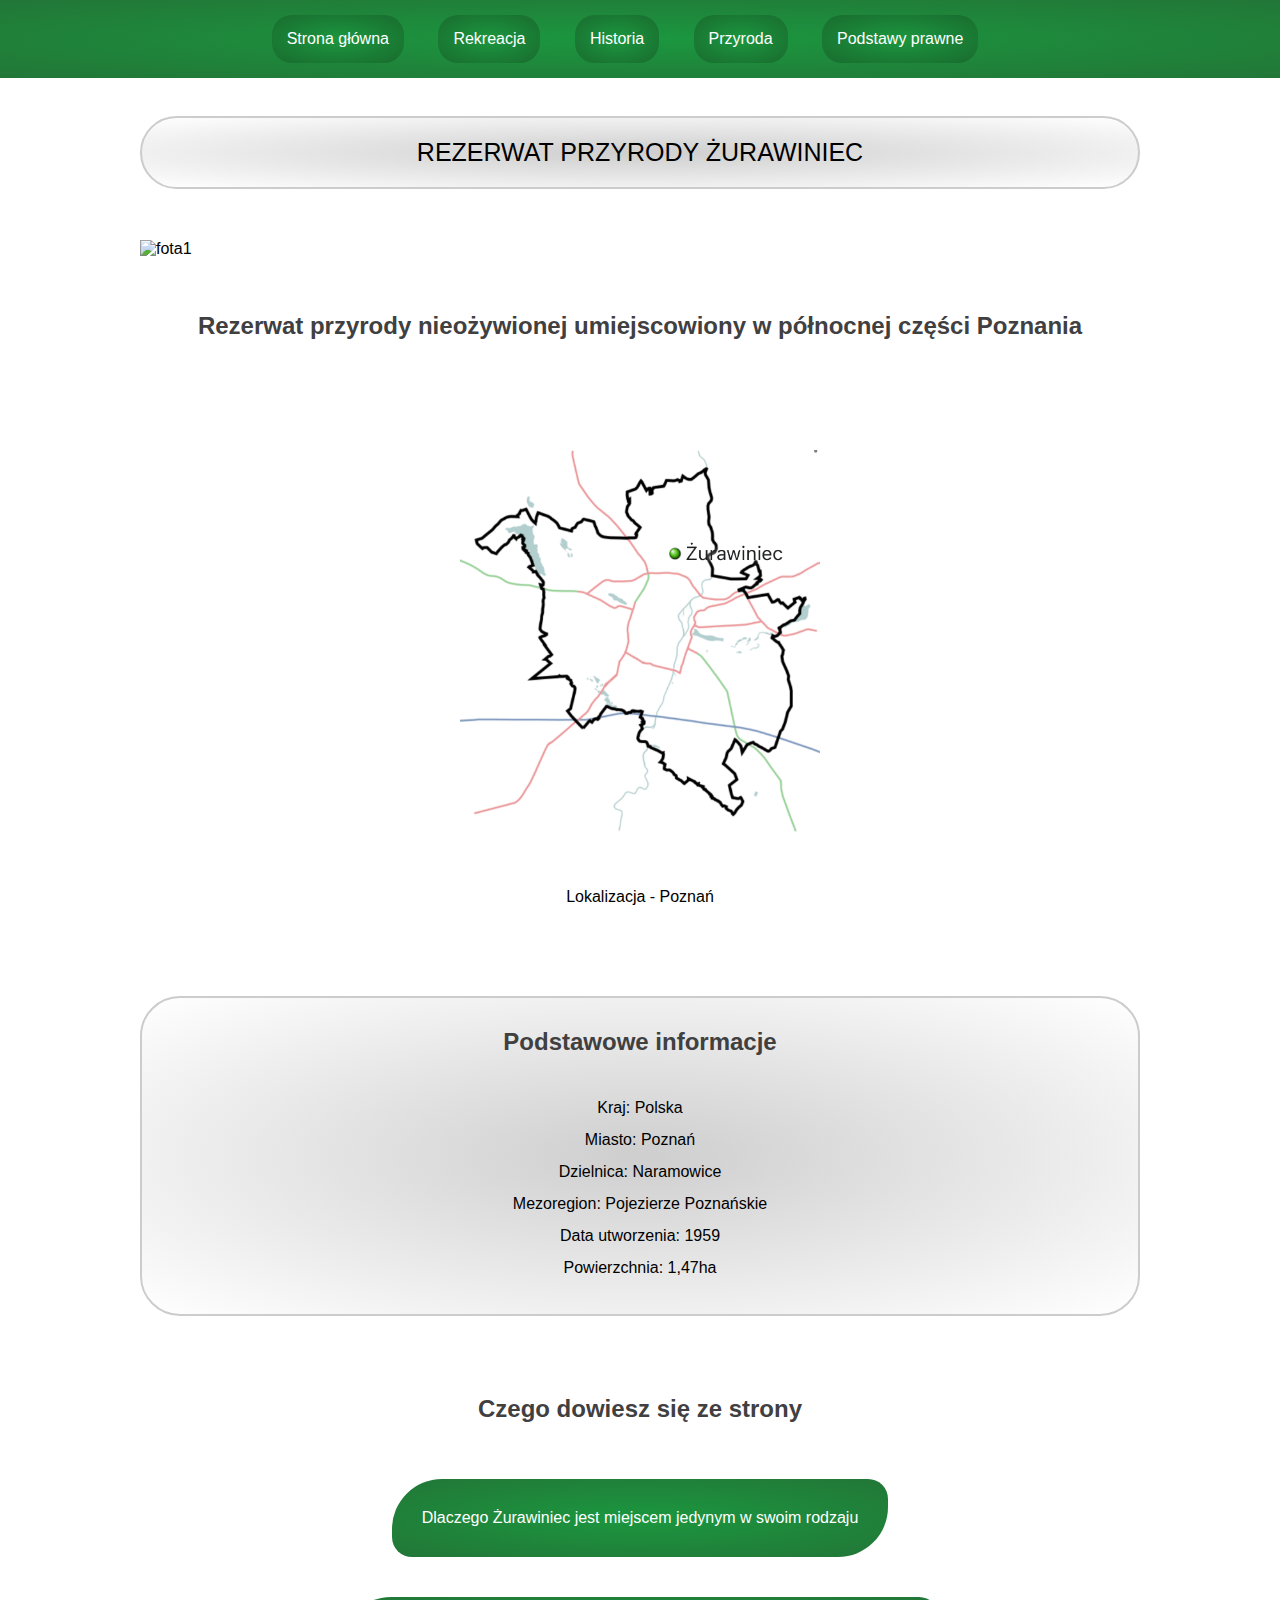
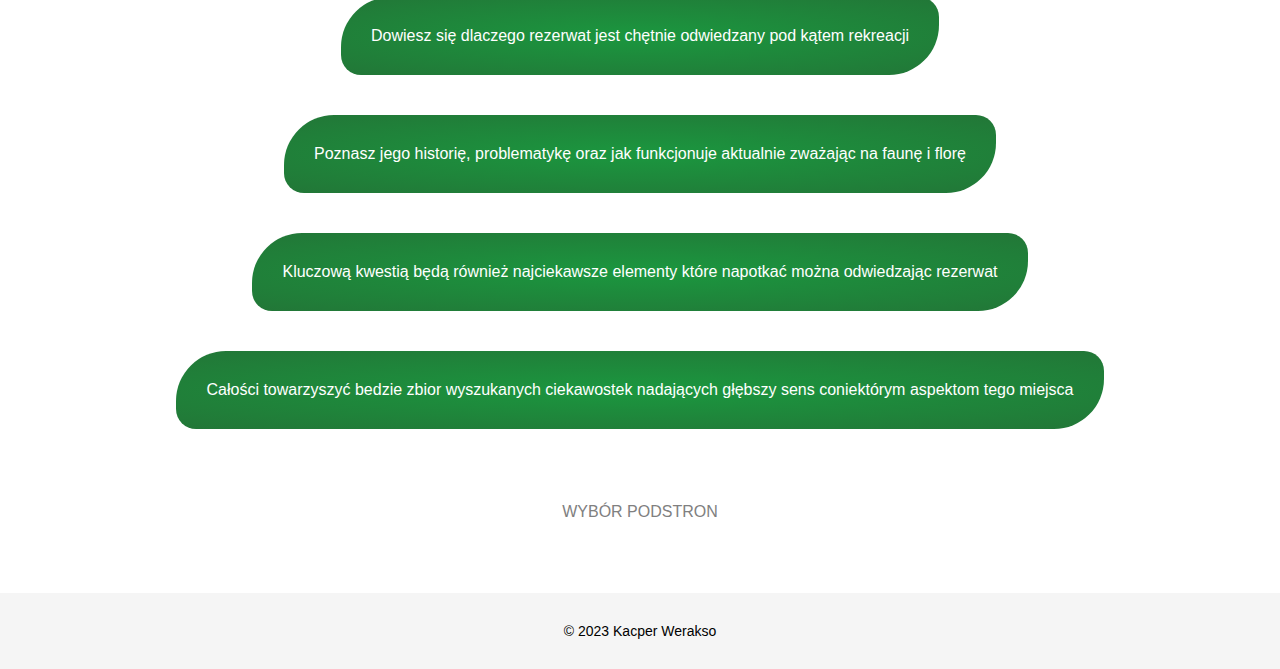
==== index.html @ ef17aa50 "Add files via upload" ====
<!DOCTYPE html>
<html lang="pl">

<head>
	<meta charset="Utf-8">
	<meta name="viewport" content="initial-scale=0.4, maximum-scale=0.4, width=device-width">
	<title>dokument</title>
	<link rel="icon" href="images/favicon.ico">
	<link href="style.css" rel="stylesheet" type="text/css">

</head>

<body>
	<header class="header">
		<nav class="navigations">
			<a class="navigations__link" href="index.html" id="gora">Strona główna</a>
			<a class="navigations__link" href="rekreacja.html">Rekreacja</a>
			<a class="navigations__link" href="historia.html">Historia</a>
			<a class="navigations__link" href="przyroda.html">Przyroda</a>
			<a class="navigations__link" href="prawo.html">Podstawy prawne</a>
		</nav>

		<main class="main">
			<br>
			<header class="obramowka3">
				<h1 class="mainheading">REZERWAT PRZYRODY ŻURAWINIEC</h1>
			</header>
			<br><br>

			<img class="foto1" src="images/foto1.jpeg" alt="fota1">
			<br><br><br><br>
			<article>
				<h2 class="tytul">Rezerwat przyrody nieożywionej umiejscowiony w północnej części Poznania</h2>
			</article>
			<br><br><br><br><br>

			<article>
				<img class="foto2" src="images/foto2.jpeg" alt="fota2">
				<br><br>

				<p class="lok">Lokalizacja - Poznań</p>
			</article>
			<br><br><br><br><br>

			<article class="obramowka2">
				<h2 class="tytul">Podstawowe informacje</h2>
				<br>
				<br>
				<p class="podinf">Kraj: Polska</p>
				<p class="podinf">Miasto: Poznań</p>
				<p class="podinf">Dzielnica: Naramowice</p>
				<p class="podinf">Mezoregion: Pojezierze Poznańskie</p>
				<p class="podinf">Data utworzenia: 1959</p>
				<p class="podinf">Powierzchnia: 1,47ha</p>
			</article><br><br>

			<header class="tytul">
				<h2><br>Czego dowiesz się ze strony</h2>
			</header>
			<br><br>
			<article class="artykuly">
				<p class="tekst3">Dlaczego Żurawiniec jest miejscem jedynym w swoim rodzaju</p>
				<p class="tekst3">Dowiesz się dlaczego rezerwat jest chętnie odwiedzany pod kątem rekreacji</p>
				<p class="tekst3">Poznasz jego historię, problematykę oraz jak funkcjonuje aktualnie zważając na faunę i
					florę</p>
				<p class="tekst3">Kluczową kwestią będą również najciekawsze elementy które napotkać można odwiedzając
					rezerwat</p>
				<p class="tekst3">Całości towarzyszyć bedzie zbior wyszukanych ciekawostek nadających głębszy sens
					coniektórym aspektom tego miejsca</p>
				<br>
				<a class="odnosnik" href="#gora"><br><br><br>WYBÓR PODSTRON</a>
			</article><br><br><br><br>
		</main>
		<article class="footer1">
			<p class="footer1tekst">© 2023 Kacper Werakso</p>
		</article><!--Źrodła: https://naszglospoznanski.pl/rewitalizacja-rezerwatu-zurawiniec-w-lesie-piatkowskim/
		https://pl.wikipedia.org/wiki/Rezerwat_przyrody_%C5%BBurawiniec-->
	</body>

</html>
---- style.css ----
* {
		font-family: 'Open Sans', sans-serif;
		box-sizing: border-box;
		margin: 0;
		padding: 0;
	}
	
	.body {
		background: "white-space";
		font-family: 'Open Sans', sans-serif;
		
	}

	.h1 {
		color: "dark-green";
	}

	.footer {
		color: silver;
	}

	.main {
		max-width: 1000px;
		margin: 0 auto;
		font-family: 'Open Sans', sans-serif;
		
	}

	.navigations {
		background-image:radial-gradient(rgb(27, 151, 63),rgb(34, 118, 55));
		padding: 15px;
		margin-bottom: 20px;
		text-align: center;
	}

	.navigations__link {
		color: white;
		display: inline-block;
		margin-right: 30px;
		text-decoration: none;
		border-radius: 20px;
		background-image:radial-gradient(rgb(27, 151, 63),rgb(25, 107, 46));
		padding: 15px;
		font-weight: 100;
		
	}
	
	.navigations__link:hover {
		background-image:radial-gradient(rgb(27, 151, 63),rgb(28, 83, 41));
	}

	.navigations__link2 {
		color: white;
		text-align: right;
		margin-right: 40px;
		align-items: right;
		margin-right: 90px;
		text-decoration: none;
		border-radius: 20px;
		background-color: darkolivegreen;
		padding: 15px;

	}

	.obramowka {
		padding: 30px;
		border: 2px #ccc solid;
		margin-bottom: 15px;
		border-radius: 40px;
		background-image:radial-gradient(rgb(206, 206, 206),rgb(255, 255, 255));
	}

	.obramowka2 {
		padding: 30px;
		border: 2px #ccc solid;
		margin-bottom: 15px;
		border-radius: 40px;
		background-image:radial-gradient(rgb(206, 206, 206),rgb(255, 255, 255));
	}

	.obramowka3 {
		padding: 20px;
		border: 2px #ccc solid;
		margin-bottom: 15px;
		border-radius: 40px;
		background-image:radial-gradient(rgb(206, 206, 206),rgb(255, 255, 255));
	}

	.tytul {
		color: #3F403F;
		text-align: center;
	}

	.tekst1 {
		color: maroon;
	}

	.mainheading {
		color: black;
		text-align: center;
		font-weight: 100;
		font-size: 25px;
	}

	.tekst2 {
		background: green;
		color: white;
		padding: 80px;
		border-width: 30px;
		border-radius: 50%;
		display: inline-block;
		margin-right: 90px;
	}

	.foto1 {
		width: 100%;
	}

	.foto2 {
		padding: 20px;
		width: 40%;
		align-items: center;
		display: inline;
		text-align: center;
		margin: auto;
		display: block;
	}


	.foto3 {
		width: 100%;
		align-items: center;
		display: inline;
	}

	.foto4 {
		width: 100%;
		align-items: center;
		display: inline;
	}

	.foto5 {
		width: 100%;
		align-items: center;
		display: inline;
	}

	.foto6 {
		width: 100%;
		align-items: center;
		display: inline;
	}

	.foto7 {
		width: 100%;
		align-items: center;
		display: inline;
	}

	.foto8 {
		width: 100%;
		align-items: center;
		display: inline;
	}

	.odnosnik {
		color: grey;
		align-items: center;
		text-align: center;
		display: block;
		text-decoration: none;
	}

	.podinf {
		text-align: center;
		font-weight: 100;
		line-height: 200%;

	}

	.podinf2 {
		font-family: 'Open Sans', sans-serif;
		font-weight:100;
	}

	.lok {
		text-align: center;
		font-weight: 100;
	}

	.lista {
		margin-left: 30px;
		font-weight: 100;
	}


	body {
		background: white;
		
	}

	.form {
		margin: 50px auto;
		width: 300px;
		padding: 30px 25px;
		background: white;
		
	}

	h1.login-title {
		color: #666;
		margin: 0px auto 25px;
		font-size: 25px;
		font-weight: 300;
		text-align: center;
	}

	.link {
		color: #666;
		font-size: 15px;
		text-align: center;
		margin-bottom: 0px;
		
	}

	.link a {
		color: #666;
	}

	h3 {
		font-weight: normal;
		text-align: center;
	}

	.tekst3 {
		background-image:radial-gradient(rgb(27, 151, 63),rgb(34, 118, 55));
		color: white;
		padding: 30px;
		border-width: center;
		border-radius: 50px 20px;
		display: inline-block;
		margin: 20px;
		text-align: center;
		font-weight: 100;
	}

	.artykuly {
		text-align: center;
	}

	.footer1 {
		text-align: center;
		background-color: whitesmoke;
		padding: 30px;
		
	}

	.footer1tekst {
		font-weight: 100;
		font-size: 14px;
	}

	@media (max-width: 600px) {
		.navigations__link {
			font-size: 13px;
			margin-right: 2px;
			width: 18%;
			text-align: center;
		}}
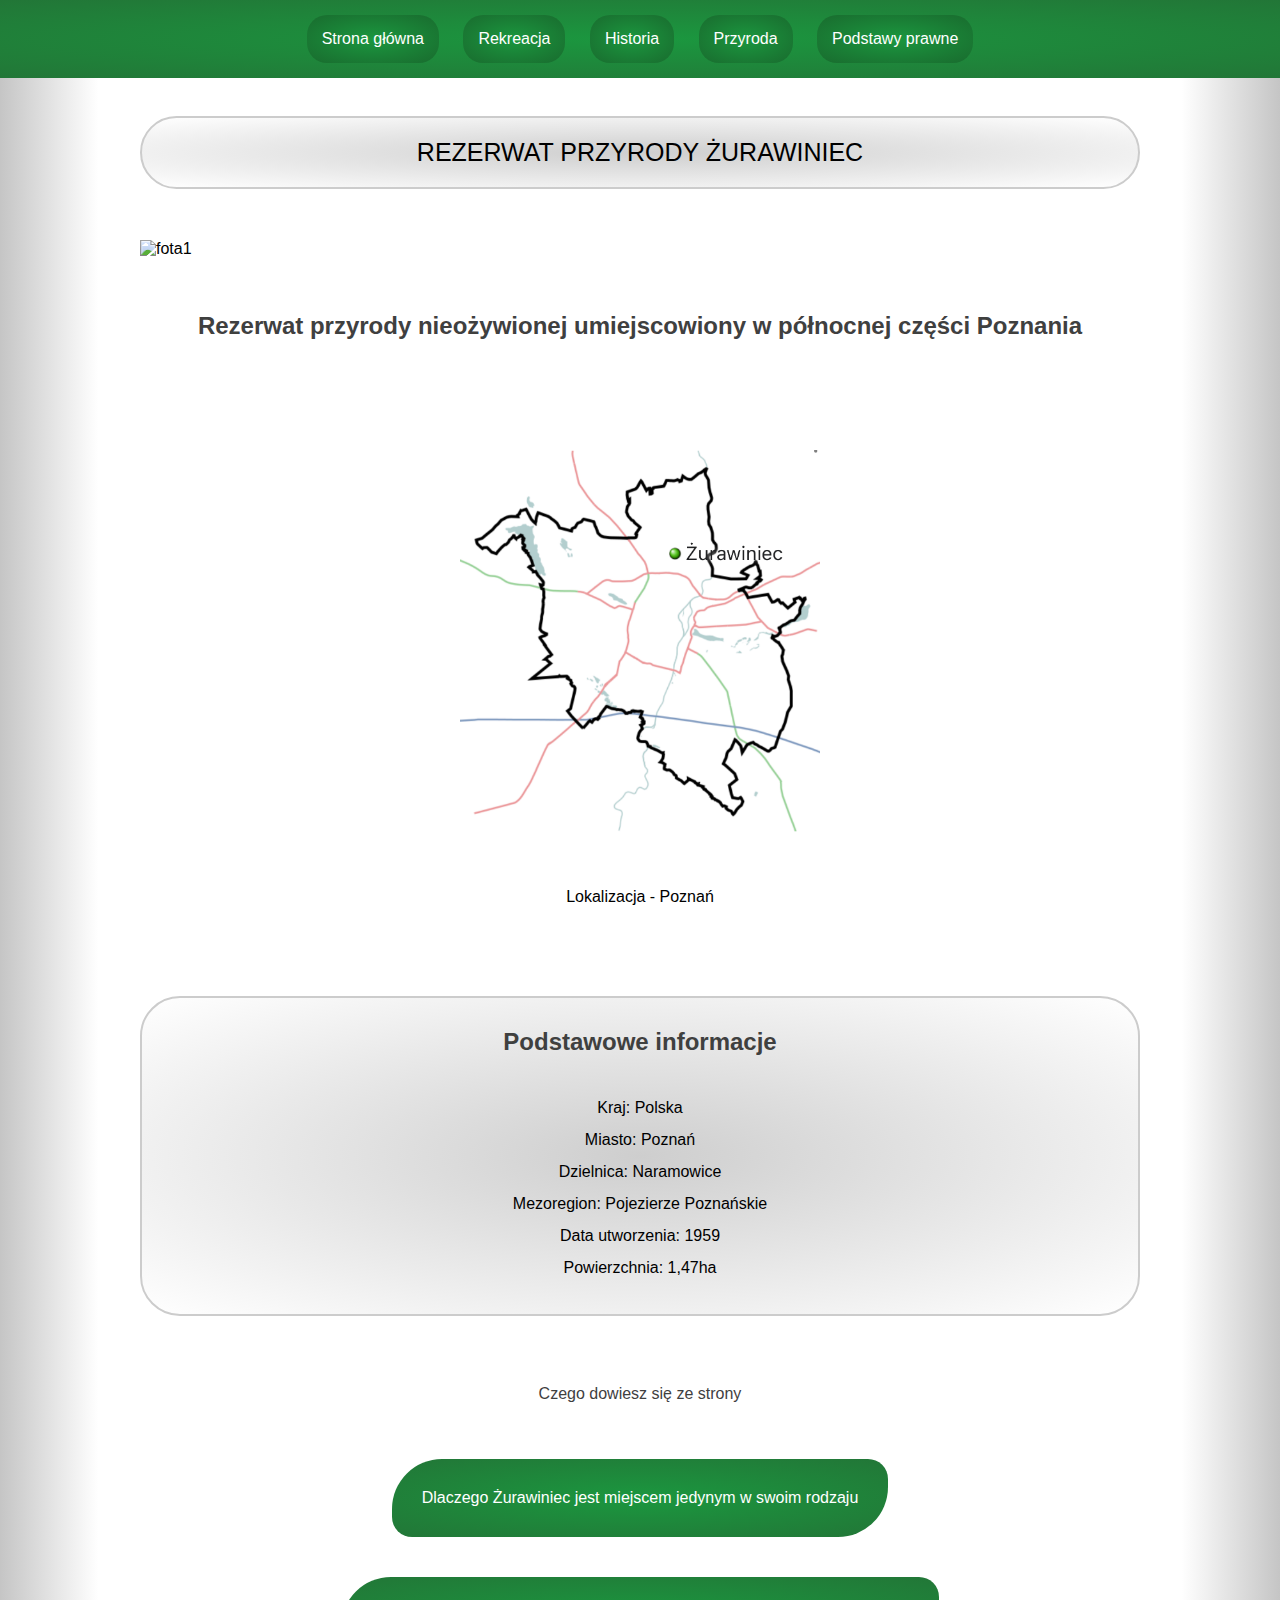
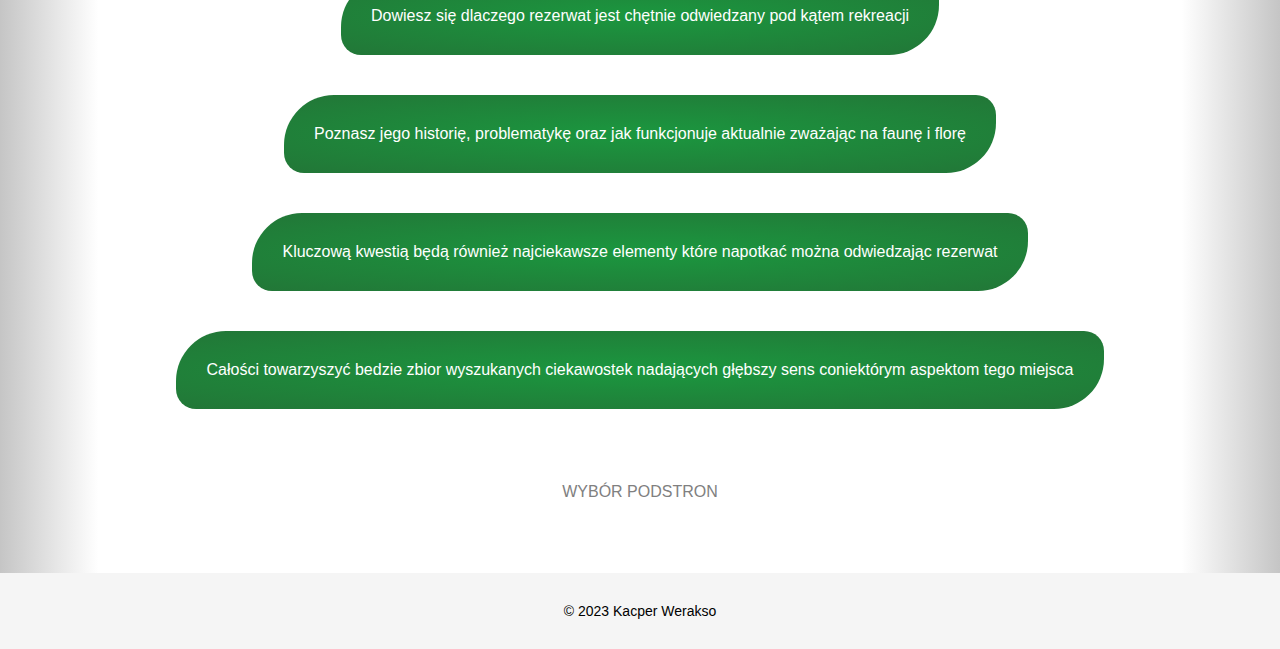
==== commit c82ead04: "RWD improve" ====
--- a/index.html
+++ b/index.html
@@ -3,14 +3,14 @@
 
 <head>
 	<meta charset="Utf-8">
-	<meta name="viewport" content="initial-scale=0.4, maximum-scale=0.4, width=device-width">
-	<title>dokument</title>
+	<meta name="viewport" content="width=device-width, initial-scale=1.0">
+	<title>Strona główna</title>
 	<link rel="icon" href="images/favicon.ico">
 	<link href="style.css" rel="stylesheet" type="text/css">
 
 </head>
 
-<body>
+<body class="body">
 	<header class="header">
 		<nav class="navigations">
 			<a class="navigations__link" href="index.html" id="gora">Strona główna</a>
@@ -55,7 +55,7 @@
 			</article><br><br>
 
 			<header class="tytul">
-				<h2><br>Czego dowiesz się ze strony</h2>
+				<p><br>Czego dowiesz się ze strony</p>
 			</header>
 			<br><br>
 			<article class="artykuly">
--- a/style.css
+++ b/style.css
@@ -6,9 +6,8 @@
 	}
 	
 	.body {
-		background: "white-space";
 		font-family: 'Open Sans', sans-serif;
-		
+		background: linear-gradient(to right, #c5c5c5, white, white, white, white, white, white, white, white, white, white, white, white, #c5c5c5);
 	}
 
 	.h1 {
@@ -23,7 +22,7 @@
 		max-width: 1000px;
 		margin: 0 auto;
 		font-family: 'Open Sans', sans-serif;
-		
+		background-color: white;
 	}
 
 	.navigations {
@@ -36,13 +35,13 @@
 	.navigations__link {
 		color: white;
 		display: inline-block;
-		margin-right: 30px;
 		text-decoration: none;
 		border-radius: 20px;
 		background-image:radial-gradient(rgb(27, 151, 63),rgb(25, 107, 46));
 		padding: 15px;
 		font-weight: 100;
-		
+		margin-left: 10px;
+		margin-right: 10px;
 	}
 	
 	.navigations__link:hover {
@@ -69,6 +68,14 @@
 		border-radius: 40px;
 		background-image:radial-gradient(rgb(206, 206, 206),rgb(255, 255, 255));
 	}
+	
+	.obramowka6 {
+		padding: 30px;
+		border: 2px #ccc solid;
+		margin-bottom: 15px;
+		border-radius: 40px;
+		background-image:radial-gradient(rgb(206, 206, 206),rgb(255, 255, 255));
+	}
 
 	.obramowka2 {
 		padding: 30px;
@@ -193,7 +200,6 @@
 		font-weight: 100;
 	}
 
-
 	body {
 		background: white;
 		
@@ -259,12 +265,79 @@
 		font-weight: 100;
 		font-size: 14px;
 	}
-
-	@media (max-width: 600px) {
+	
+	.obramowkaInfo {
+		width: 70%;
+		margin-left: auto;
+		margin-right: auto;
+	}
+
+	@media (max-width: 500px) {
 		.navigations__link {
-			font-size: 13px;
-			margin-right: 2px;
-			width: 18%;
+			font-size: 12px;
 			text-align: center;
-		}}
-
+			line-height: 10px;
+			margin-top: 10px;
+		}
+		.obramowka3 {
+			width: 300px;
+			text-align: center;
+			margin-left: auto;
+			margin-right: auto;
+		}
+		.mainheading {
+			font-size: 20px;
+		}
+		.tytul {
+			font-size: 20px;
+		}
+		.foto2 {
+			width: 250px;
+		}
+		.tekst3 {
+			font-size: 14px;
+		}
+		.podinf2 {
+			font-size: 15px;
+			line-height: 22px;
+		}
+		.obramowka2 {
+			border-radius: 0px;
+		}
+		.obramowka {
+			border-radius: 0px;
+		}
+		.lista {
+			font-size: 20px;
+			line-height: 30px;
+		}
+		.body {
+			background: linear-gradient(to right, white, white, white, white, white, white, white, white, white, white, white, white, white, white);
+		}
+	}
+	@media (min-width: 1300px) and (max-width: 2000px) {
+		.ullista {
+			margin-bottom: 50px;
+			font-size: 25px;
+			line-height: 35px;
+		}
+		.navigations__link {
+			font-size: 20px;
+			text-align: center;
+			line-height: 10px;
+			margin-top: 10px;
+			padding: 25px;
+			border-radius: 50px;
+			margin-left: 25px;
+			margin-right: 25px;
+		}
+		.tytul {
+			font-size: 27px;
+			margin-bottom: 20px;
+		}
+		.podinf2 {
+			font-size: 22px;
+			line-height: 30px;
+		}
+		
+	}
